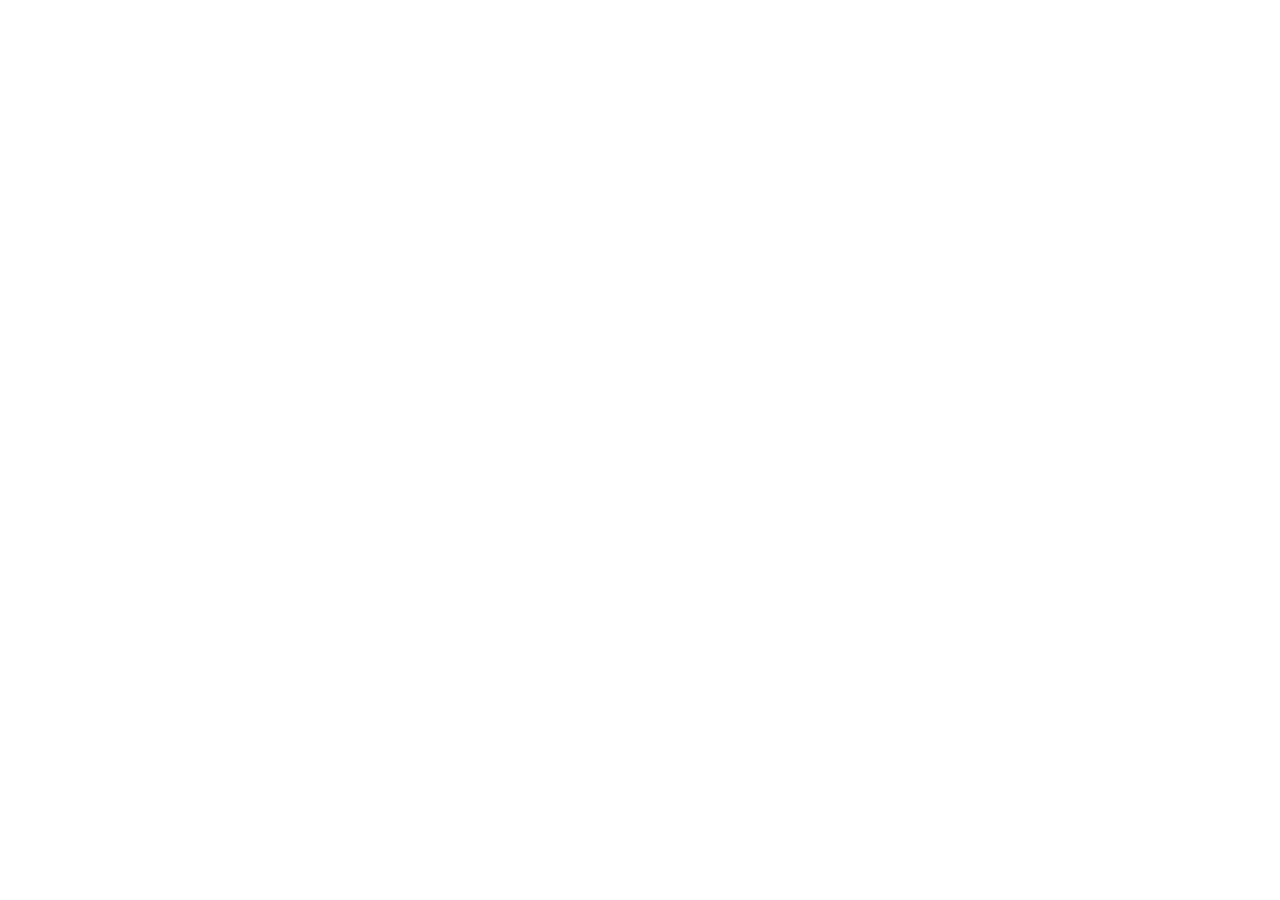
==== Ejercicio Clase 3/src/Index.html @ e3aee0eb "Ejercicio Clase 3 - HTML" ====
<!DOCTYPE html>
<html lang="es">
   <head>
      <meta charset="UTF-8">
      <meta name="viewport" content="width=device-width, initial-scale=1.0">
      <title>Título de la página</title>
   </head>
   <body>
      <!-- Contenido del cuerpo del documento HTML -->
      <header>
         <!-- Cabecera del documento -->
      </header>
      <nav>
         <!-- Barra de navegación -->
      </nav>
      <section>
         <!-- Sección de contenido principal -->
      </section>
      <article>
         <!-- Artículo o contenido independiente -->
      </article>
      <aside>
         <!-- Contenido relacionado o complementario al contenido principal -->
      </aside>
      <footer>
         <!-- Pie de página -->
      </footer>
   </body>
</html>
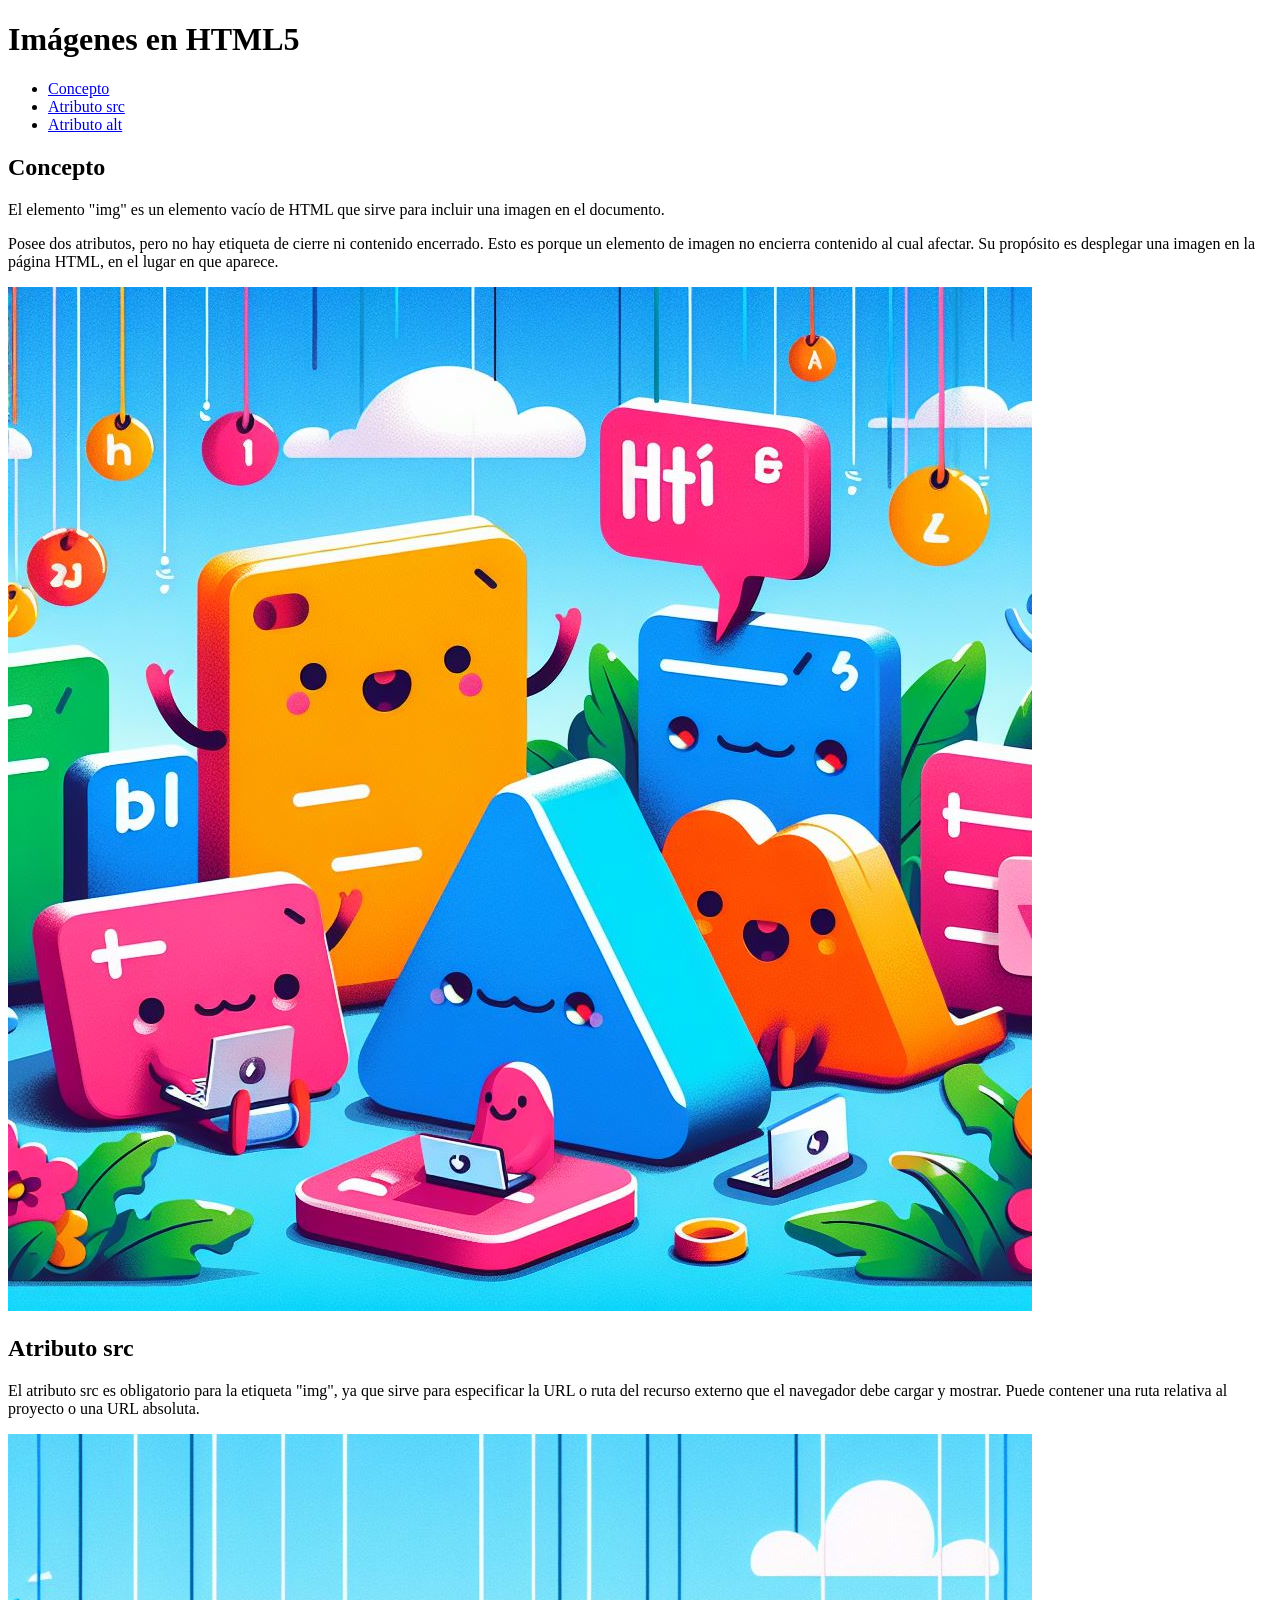
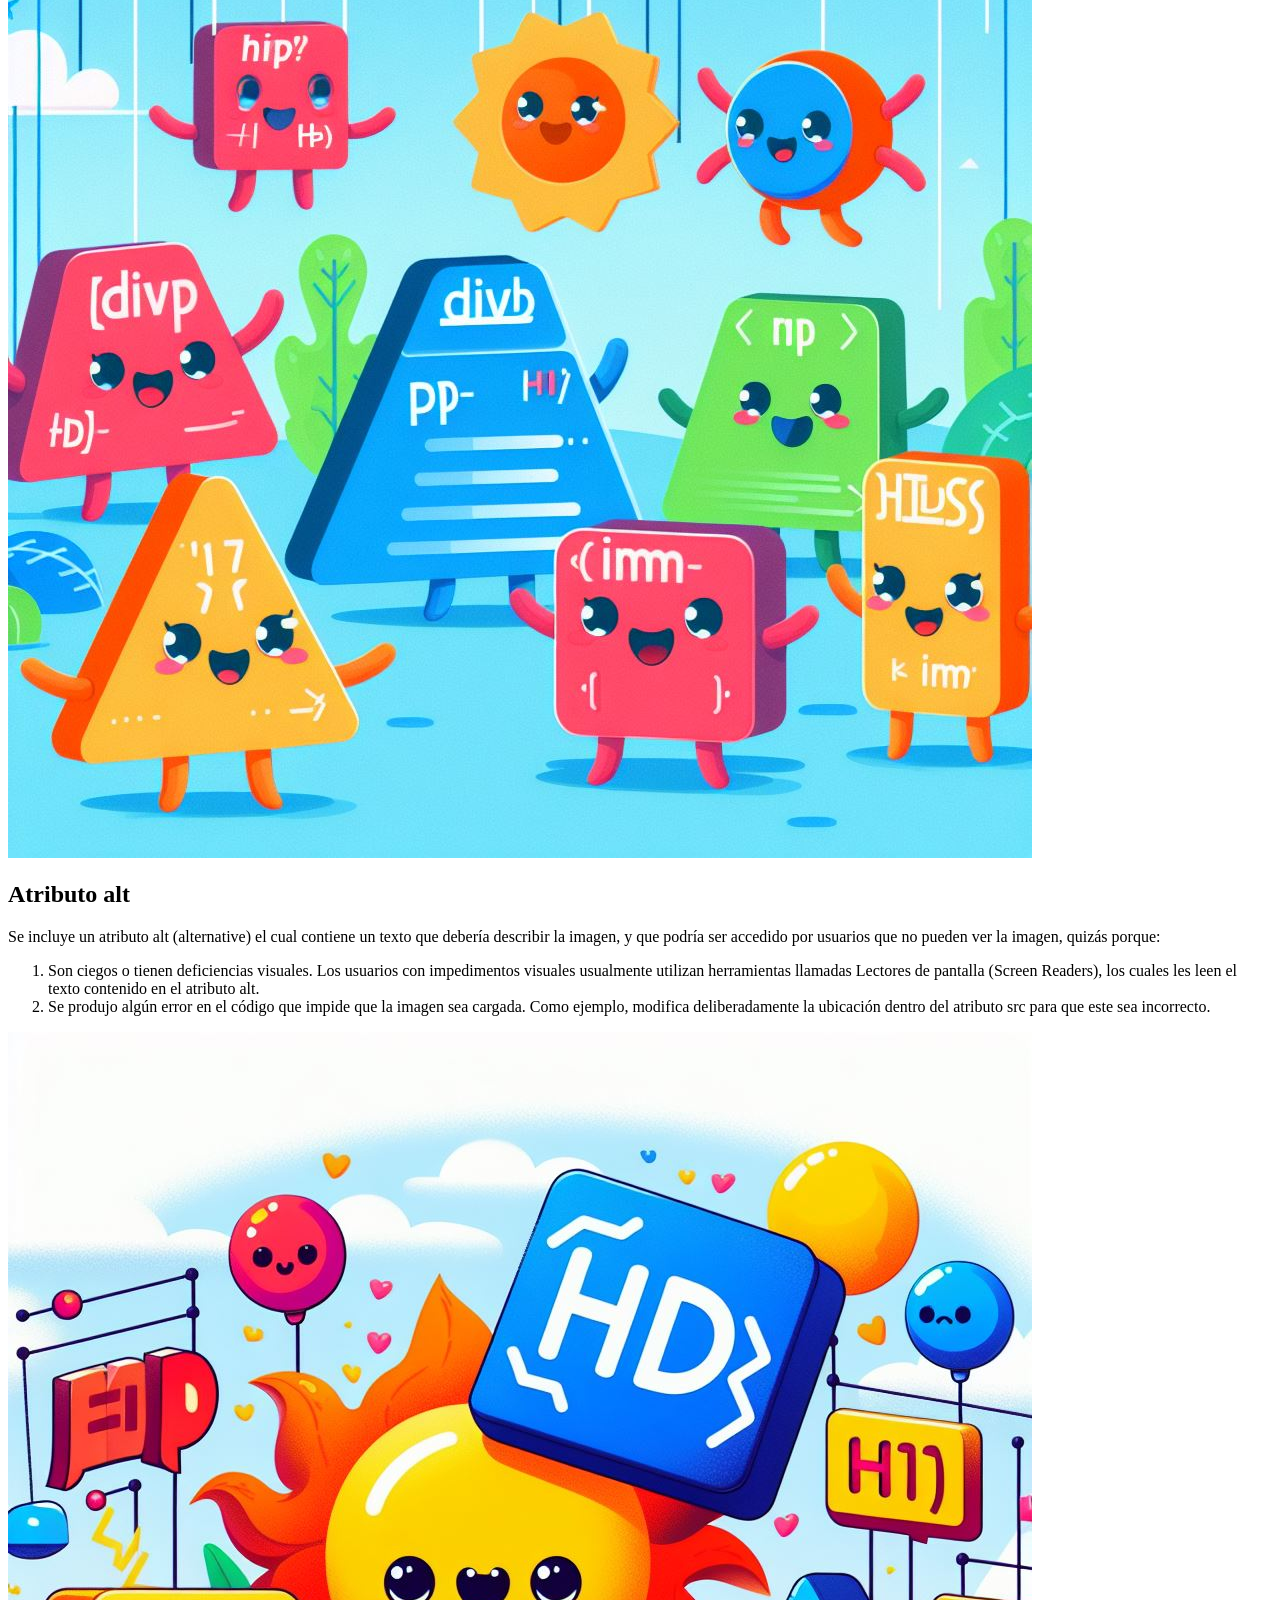
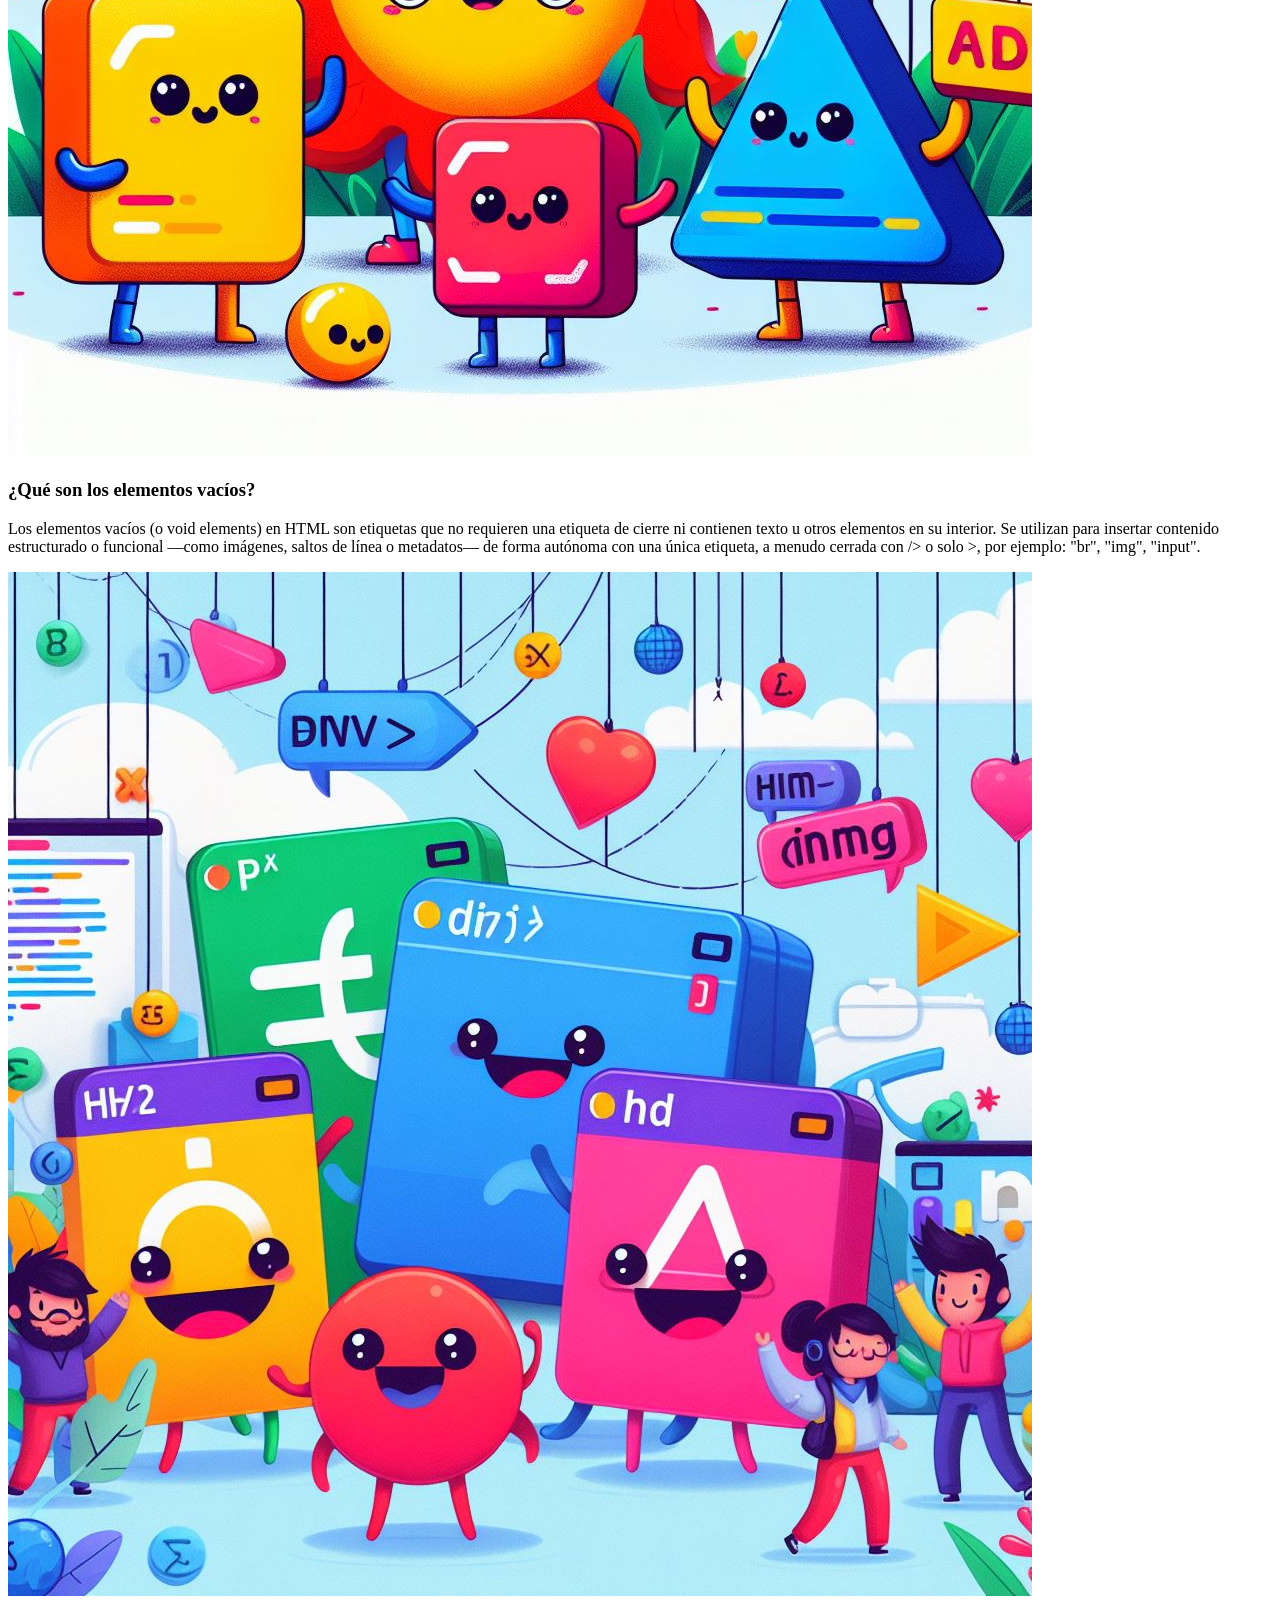
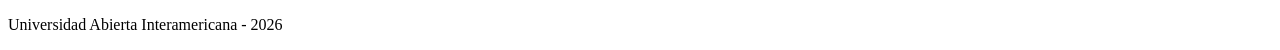
==== commit 2c8adb25: "Ejercicio Clase 3 - HTML - completo" ====
--- a/Ejercicio Clase 3/src/Index.html
+++ b/Ejercicio Clase 3/src/Index.html
@@ -3,27 +3,52 @@
    <head>
       <meta charset="UTF-8">
       <meta name="viewport" content="width=device-width, initial-scale=1.0">
-      <title>Título de la página</title>
+      <title>Imagenes en HTML5</title>
    </head>
    <body>
       <!-- Contenido del cuerpo del documento HTML -->
       <header>
          <!-- Cabecera del documento -->
+          <h1>Imágenes en HTML5</h1>
       </header>
       <nav>
          <!-- Barra de navegación -->
+          <ul>
+            <li><a href="#Concepto">Concepto</a></li>
+            <li><a href="#Src">Atributo src</a></li>
+            <li><a href="#Alt">Atributo alt</a></li>
+          </ul>
       </nav>
       <section>
          <!-- Sección de contenido principal -->
+          <h2 id="Concepto">Concepto</h2>
+          <p>El elemento "img" es un elemento vacío de HTML que sirve para incluir una imagen en el documento.</p>
+          <p>Posee dos atributos, pero no hay etiqueta de cierre ni contenido encerrado. Esto es porque un elemento de imagen no encierra contenido al cual afectar. Su propósito es desplegar una imagen en la página HTML, en el lugar en que aparece.</p>
+          <img src="../image1.jpg" alt="Primera imagen">
+          
       </section>
       <article>
          <!-- Artículo o contenido independiente -->
+         <h2 id="Src">Atributo src</h2>
+         <p>El atributo src es obligatorio para la etiqueta "img", ya que sirve para especificar la URL o ruta del recurso externo que el navegador debe cargar y mostrar. Puede contener una ruta relativa al proyecto o una URL absoluta.</p>
+         <img src="./image2.jpg" alt="Segunda imagen">
+         <h2 id="Alt">Atributo alt</h2>
+         <p>Se incluye un atributo alt (alternative) el cual contiene un texto que debería describir la imagen, y que podría ser accedido por usuarios que no pueden ver la imagen, quizás porque:</p>
+         <ol>
+           <li>Son ciegos o tienen deficiencias visuales. Los usuarios con impedimentos visuales usualmente utilizan herramientas llamadas Lectores de pantalla (Screen Readers), los cuales les leen el texto contenido en el atributo alt.</li>
+           <li>Se produjo algún error en el código que impide que la imagen sea cargada. Como ejemplo, modifica deliberadamente la ubicación dentro del atributo src para que este sea incorrecto.</li>
+         </ol>
+         <img src="./Assets/image3.jpg" alt="Tercera imagen">
       </article>
       <aside>
          <!-- Contenido relacionado o complementario al contenido principal -->
+         <h3>¿Qué son los elementos vacíos?</h3>
+         <p>Los elementos vacíos (o void elements) en HTML son etiquetas que no requieren una etiqueta de cierre ni contienen texto u otros elementos en su interior. Se utilizan para insertar contenido estructurado o funcional —como imágenes, saltos de línea o metadatos— de forma autónoma con una única etiqueta, a menudo cerrada con /> o solo >, por ejemplo: "br", "img", "input".</p>
+         <img src="./Assets/extras/image4.jpg" alt="Cuarta imagen">
       </aside>
       <footer>
          <!-- Pie de página -->
+          <p>Universidad Abierta Interamericana - 2026</p>
       </footer>
    </body>
 </html>
